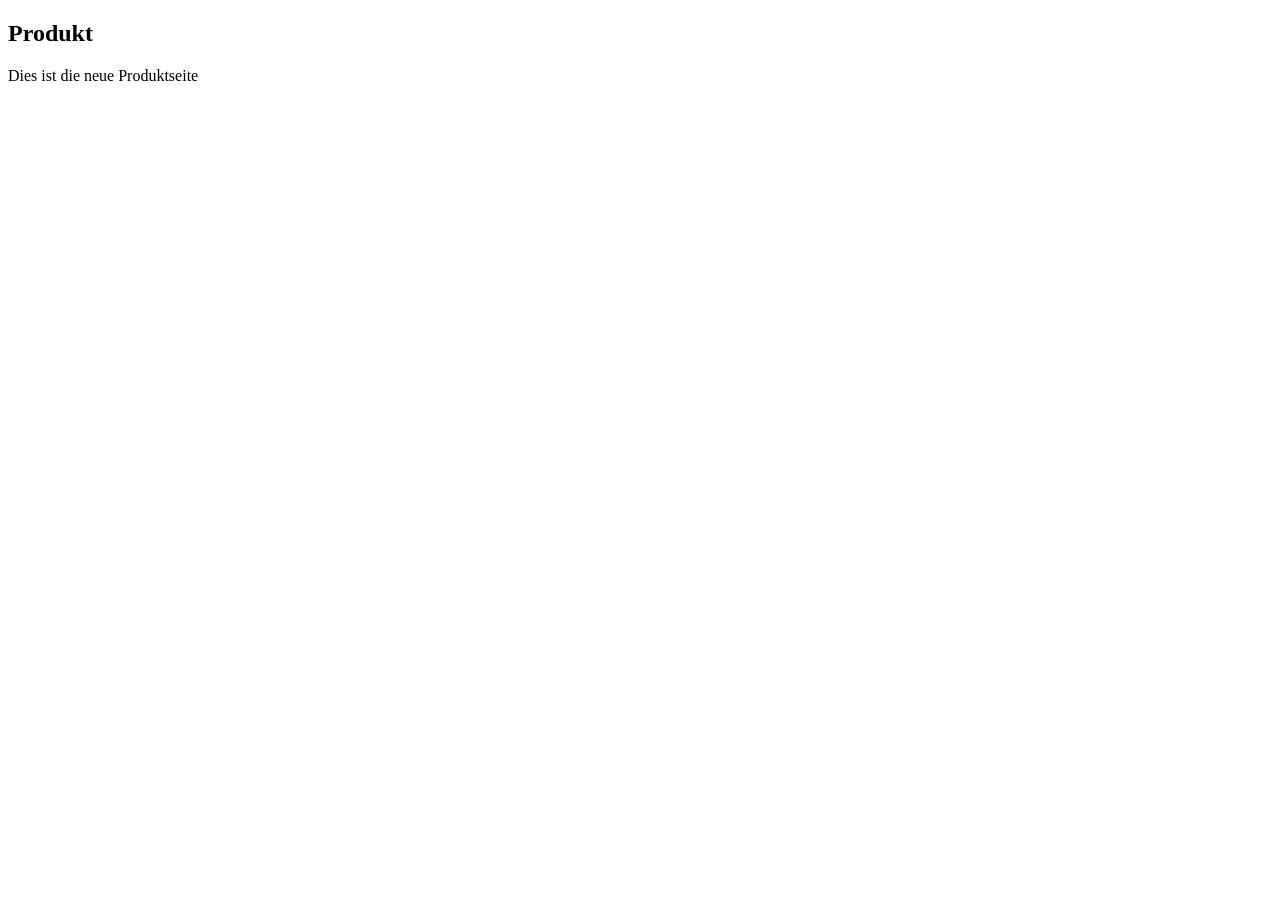
==== produkt.html @ 7a73ad4f "Neue Produktseite hinzugefügt" ====
<!DOCTYPE html>
<html lang="en">
<head>
    <meta charset="UTF-8">
    <meta name="viewport" content="width=device-width, initial-scale=1.0">
    <title>Produkte</title>
</head>
<body>
    <h2>Produkt</h2>
    <p>Dies ist die neue Produktseite</p>
</body>
</html>
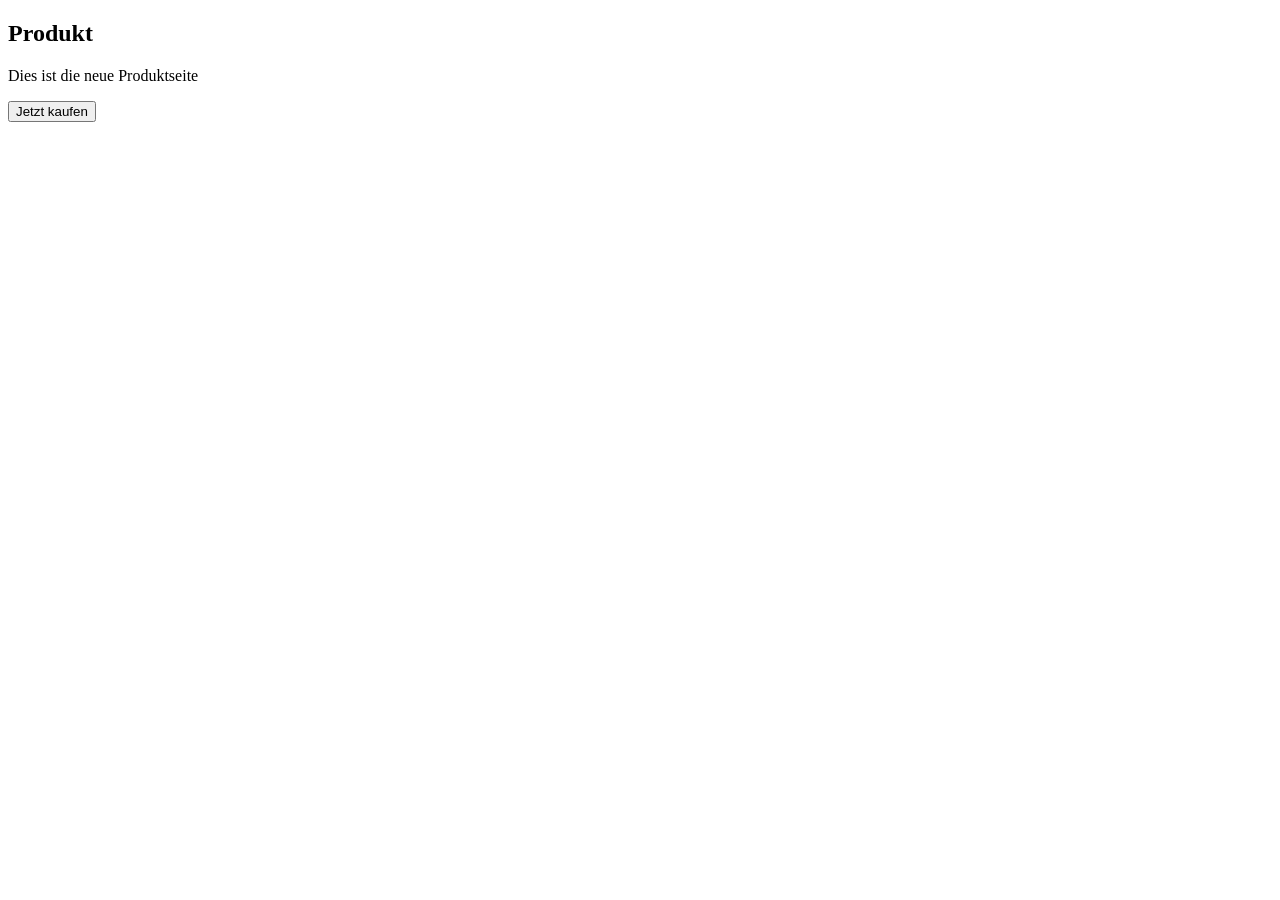
==== commit 491a41a9: "Button hinzugefügt" ====
--- a/produkt.html
+++ b/produkt.html
@@ -8,5 +8,6 @@
 <body>
     <h2>Produkt</h2>
     <p>Dies ist die neue Produktseite</p>
+    <button id="btnKaufen">Jetzt kaufen</button>
 </body>
 </html>
